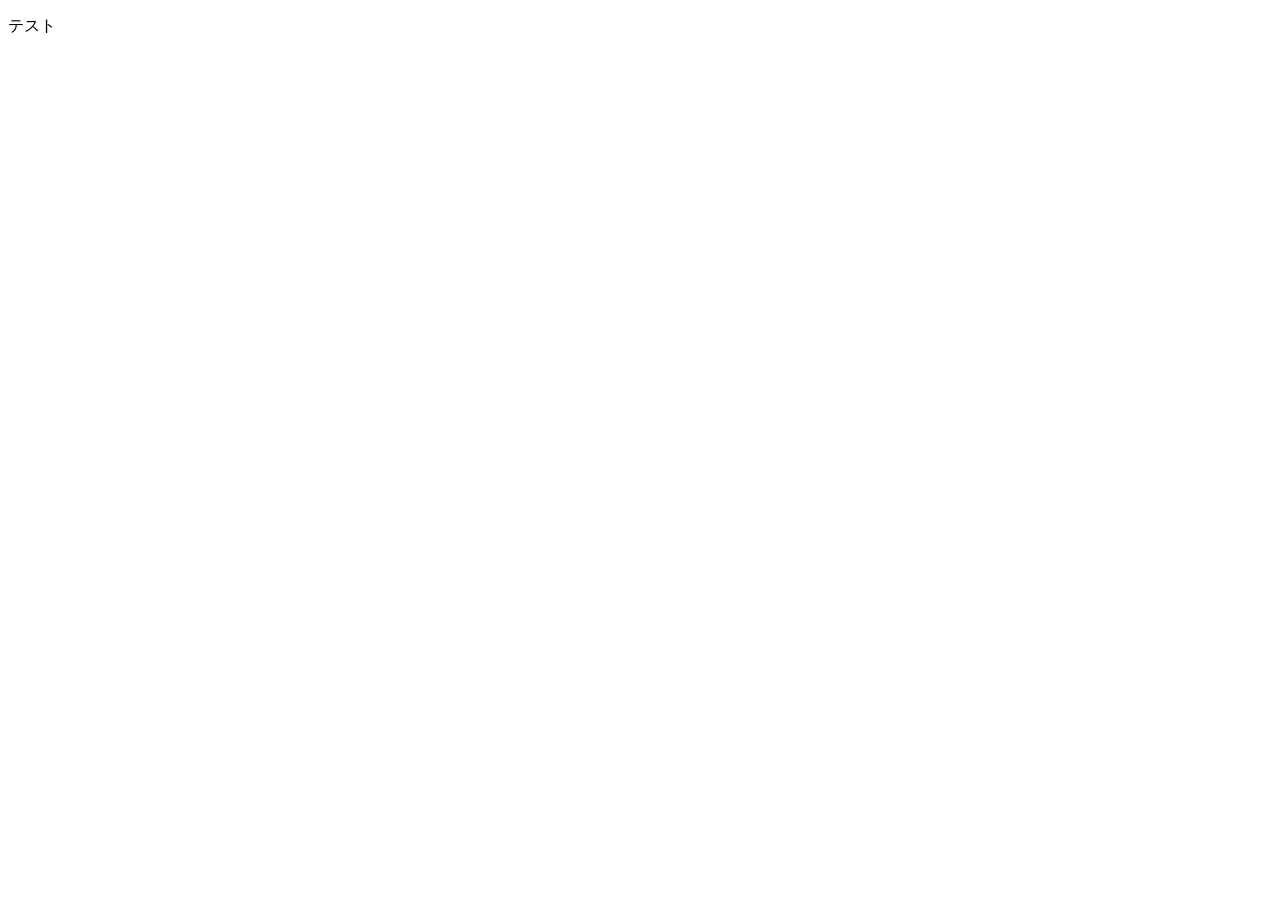
==== inde.html @ b77eb0f2 "テスト" ====
<!DOCTYPE html>
<html lang="ja">
<head>
    <meta charset="UTF-8">
    <meta name="viewport" content="width=device-width, initial-scale=1.0">
    <title>Document</title>
</head>
<body>
    <p>テスト</p>
</body>
</html>
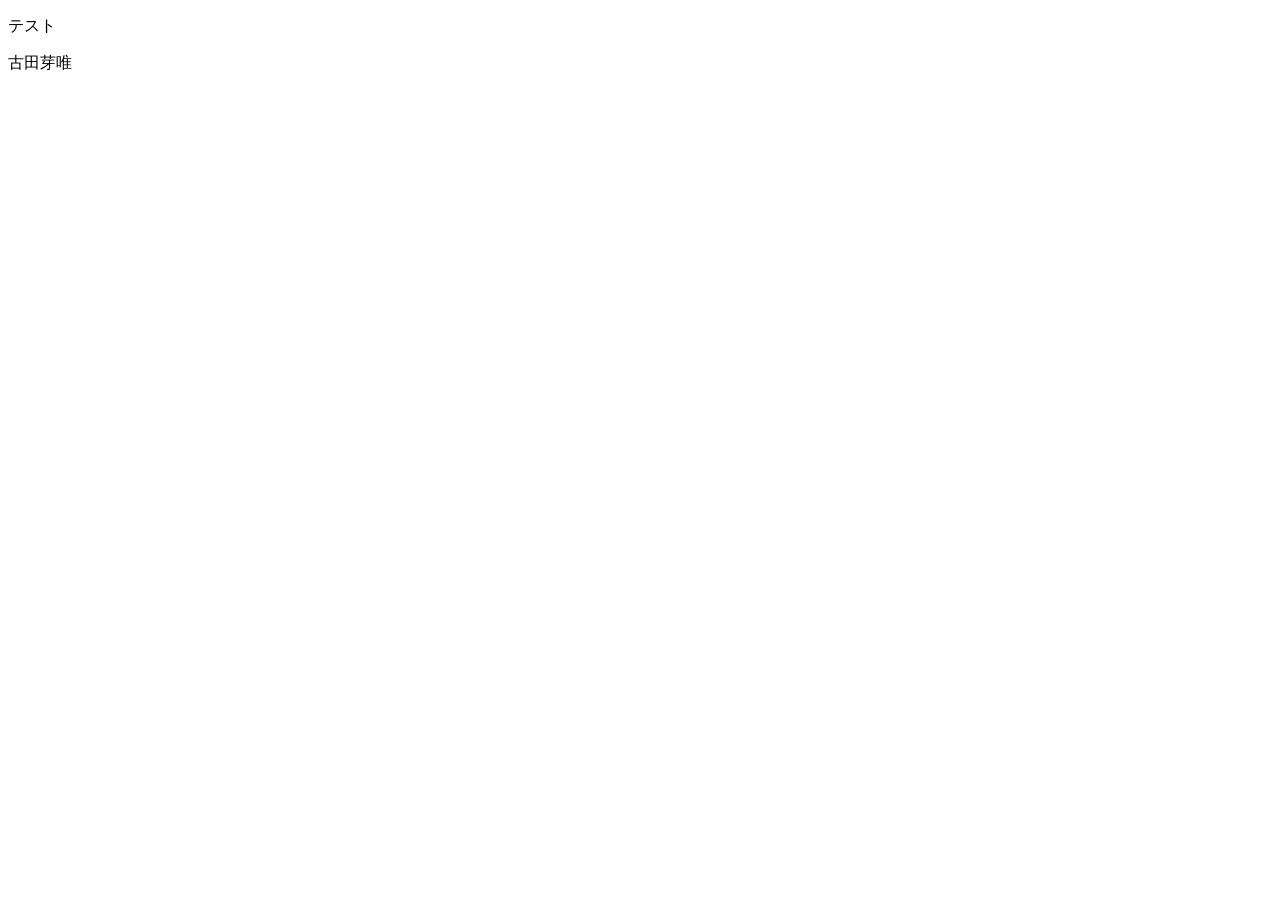
==== commit 1f702456: "確認" ====
--- a/inde.html
+++ b/inde.html
@@ -7,5 +7,6 @@
 </head>
 <body>
     <p>テスト</p>
+    <p>古田芽唯</p>
 </body>
 </html>
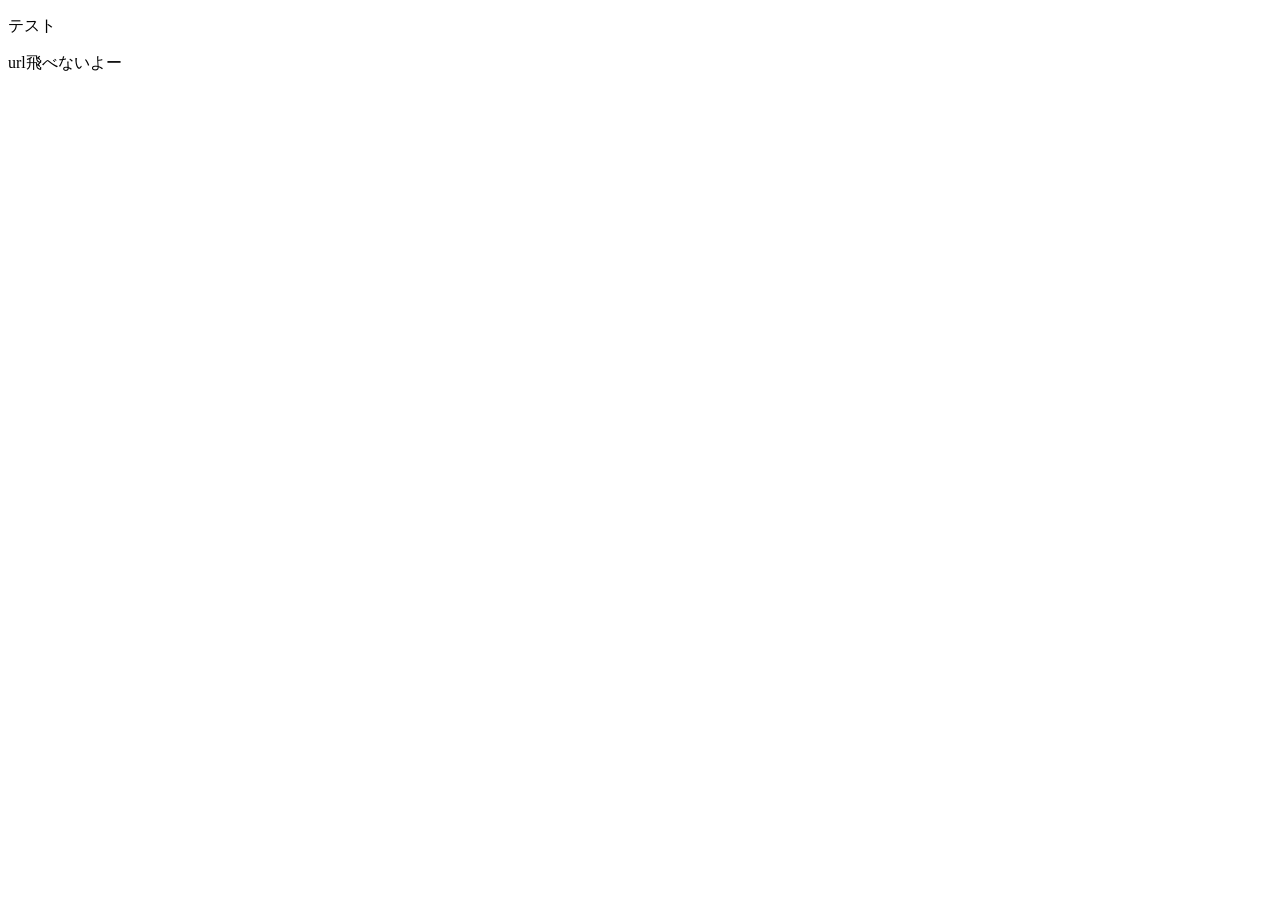
==== commit 359bcf23: "確認？" ====
--- a/inde.html
+++ b/inde.html
@@ -7,6 +7,6 @@
 </head>
 <body>
     <p>テスト</p>
-    <p>古田芽唯</p>
+    <p>url飛べないよー</p>
 </body>
 </html>
